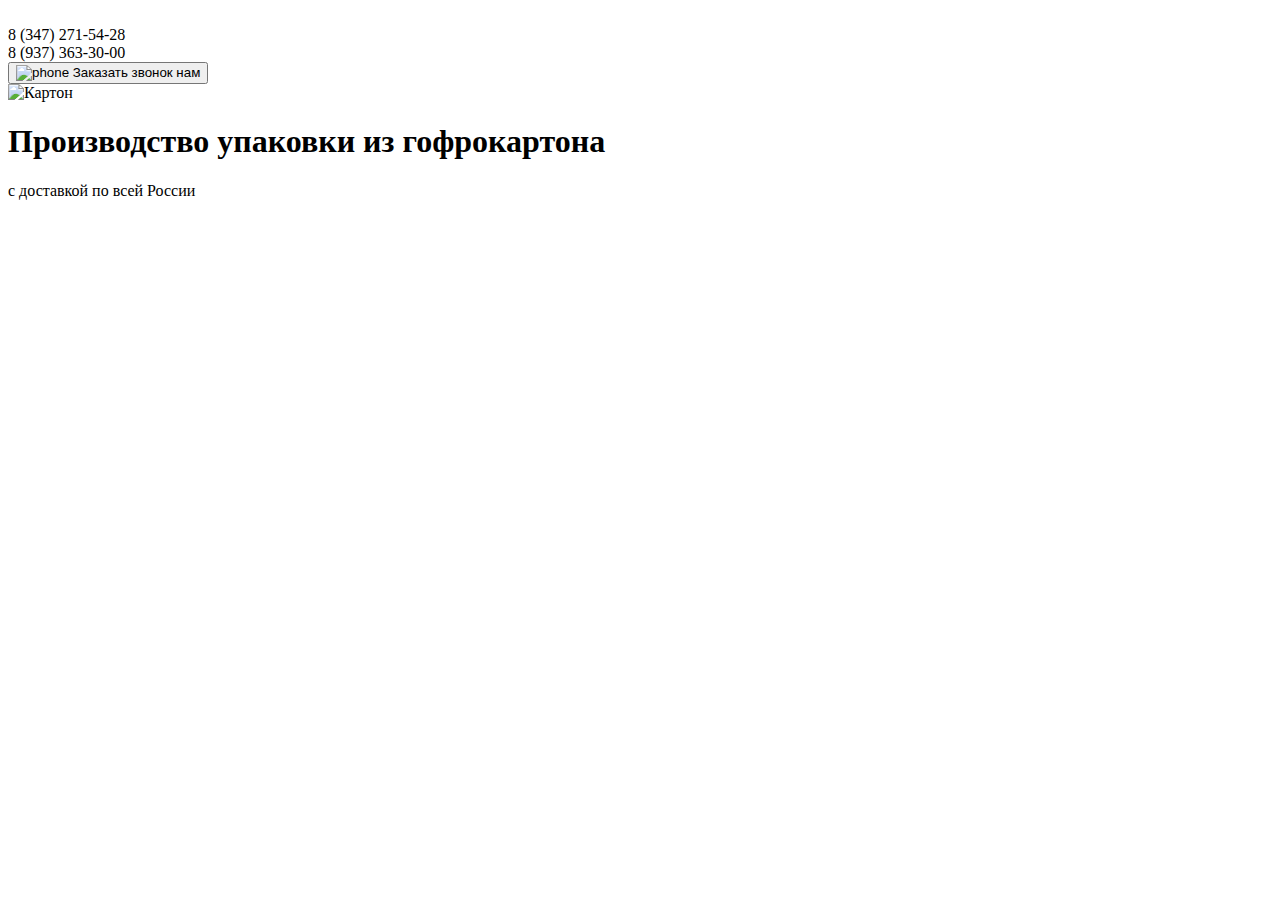
==== index.html @ b0e88807 "17.12.2021 main" ====
<!DOCTYPE html>
<html lang="ru">

<head>
    <!-- bootstrap grid CSS -->
    <link rel="stylesheet" href="/my-project/src/css/bootstrap-grid.min.css">
    <!-- Fonts Roboto 300 400 700 900 -->
    <link href="https://fonts.googleapis.com/css2?family=Roboto:wght@300;400;700;900&display=swap" rel="stylesheet">
    <!-- main css -->
    <link rel="stylesheet" href="/my-project/src/css/styles/style.css">
    <meta charset="UTF-8">
    <meta http-equiv="X-UA-Compatible" content="IE=edge">
    <meta name="viewport" content="width=device-width, initial-scale=1.0">
    <title>HW10</title>
</head>

<body>
    <header class="header">
        <div class="container">
            <div class="row align-items-center">
                <div class="col-4">
                    <div class="header-logo"><img src="/my-project/src/img/header/header-logo.png" alt=""></div>
                    <!-- /.header__logo -->
                </div>
                <!-- /.col-4 -->
                <div class="col-8">
                    <div class="header-contacts">
                        <div class="header-contacts__phone">8 (347) 271-54-28</div>
                        <div class="header-contacts__phone">8 (937) 363-30-00</div>
                        <button class="header-contacts__button button">
                            <img src="/my-project/src/img/header/icon-phone.png" alt="phone">
                            Заказать звонок нам
                        </button>
                    </div>
                    <!-- /.contacts -->
                    </divcol-8>
                </div>
                <!-- /.row -->
            </div>
            <!-- /.container -->
    </header>
    <!-- /.header -->

    <section class="main">
        <div class="container">
            <div class="row align-items-center">
                <div class="col-5">
                    <div class="main-img">
                        <img src="/my-project/src/img/main/boxes_rostest.png" alt="Картон">
                    </div>
                    <!-- /.main-img -->
                </div>
                <!-- /.col-5 -->
                <div class="col-7">
                    <div class="main-text">
                        <h1 class="main-text__title">Производство упаковки из гофрокартона</h1>
                        <!-- /.maintext__title -->
                        <div class="main-text__subtitle">с доставкой по всей России</div>
                        <!-- /.main-text__subtitle -->
                        <div class="main-text__fom">
                            <!-- тут будет форма -->

                        </div>
                        <!-- /.main-text__fom -->
                    </div>
                    <!-- /.main-text -->
                </div>
                <!-- /.col-7 -->
            </div>
            <!-- /.row -->
        </div>
        <!-- /.container -->
    </section>
    <!-- /.main -->

</body>

</html>
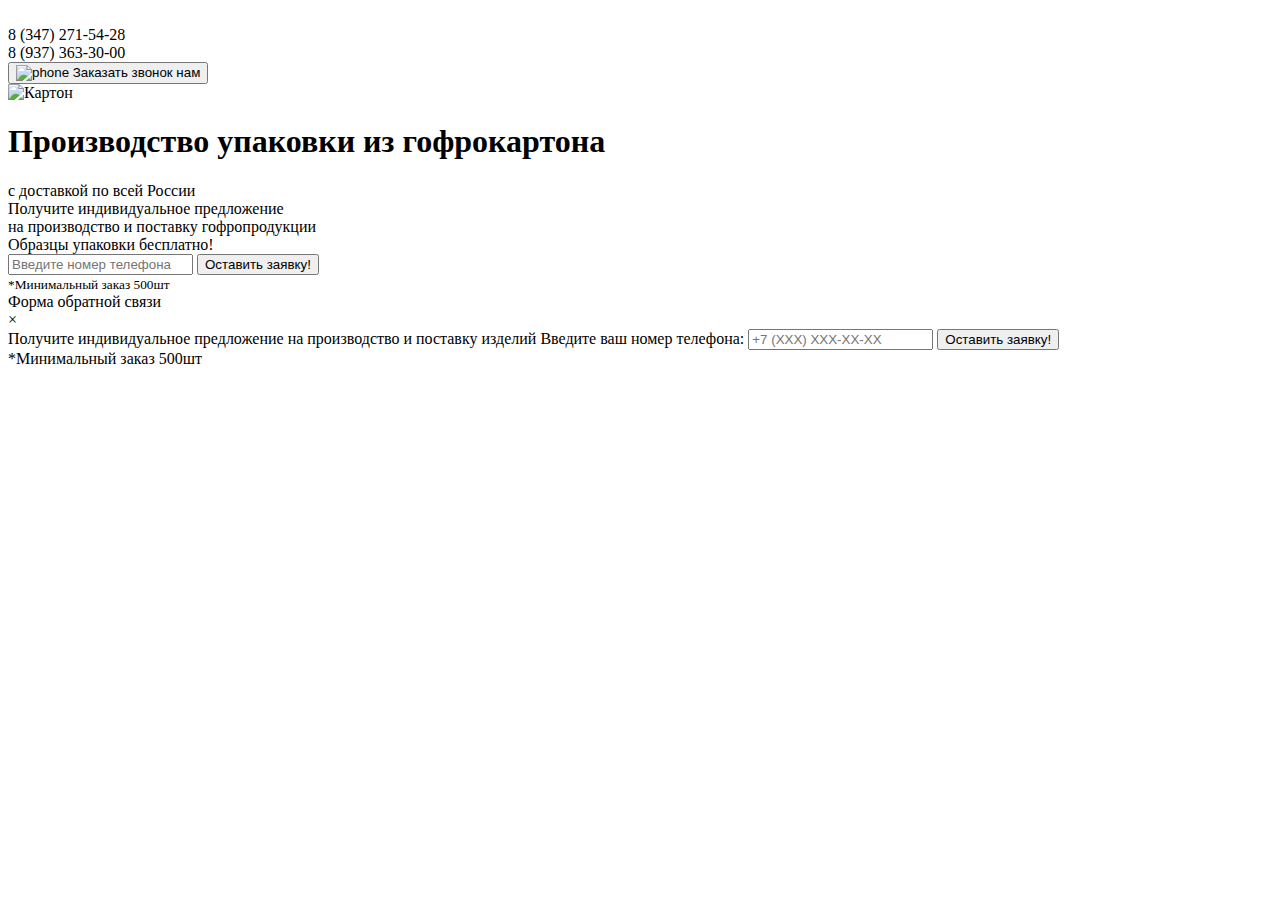
==== commit 2141e87f: "overlay popup" ====
--- a/index.html
+++ b/index.html
@@ -2,77 +2,137 @@
 <html lang="ru">
 
 <head>
-    <!-- bootstrap grid CSS -->
-    <link rel="stylesheet" href="/my-project/src/css/bootstrap-grid.min.css">
-    <!-- Fonts Roboto 300 400 700 900 -->
-    <link href="https://fonts.googleapis.com/css2?family=Roboto:wght@300;400;700;900&display=swap" rel="stylesheet">
-    <!-- main css -->
-    <link rel="stylesheet" href="/my-project/src/css/styles/style.css">
-    <meta charset="UTF-8">
-    <meta http-equiv="X-UA-Compatible" content="IE=edge">
-    <meta name="viewport" content="width=device-width, initial-scale=1.0">
-    <title>HW10</title>
+   <!-- bootstrap grid CSS -->
+   <link rel="stylesheet" href="/my-project/src/css/bootstrap-grid.min.css">
+   <!-- Fonts Roboto 300 400 700 900 -->
+   <link href="https://fonts.googleapis.com/css2?family=Roboto:wght@300;400;700;900&display=swap" rel="stylesheet">
+   <!-- style css -->
+   <link rel="stylesheet" href="/my-project/src/css/styles/style.css">
+   <meta charset="UTF-8">
+   <meta http-equiv="X-UA-Compatible" content="IE=edge">
+   <meta name="viewport" content="width=device-width, initial-scale=1.0">
+   <title>HW10</title>
+   <link rel="icon" href="/my-project/src/icons/box.png">
 </head>
 
 <body>
-    <header class="header">
-        <div class="container">
-            <div class="row align-items-center">
-                <div class="col-4">
-                    <div class="header-logo"><img src="/my-project/src/img/header/header-logo.png" alt=""></div>
-                    <!-- /.header__logo -->
-                </div>
-                <!-- /.col-4 -->
-                <div class="col-8">
-                    <div class="header-contacts">
-                        <div class="header-contacts__phone">8 (347) 271-54-28</div>
-                        <div class="header-contacts__phone">8 (937) 363-30-00</div>
-                        <button class="header-contacts__button button">
-                            <img src="/my-project/src/img/header/icon-phone.png" alt="phone">
-                            Заказать звонок нам
-                        </button>
-                    </div>
-                    <!-- /.contacts -->
-                    </divcol-8>
-                </div>
-                <!-- /.row -->
+   <header class="header">
+      <div class="container">
+         <div class="row align-items-center">
+            <div class="col-4">
+               <div class="header-logo"><img src="/my-project/src/img/header/header-logo.png" alt=""></div>
+               <!-- /.header__logo -->
             </div>
-            <!-- /.container -->
-    </header>
-    <!-- /.header -->
-
-    <section class="main">
-        <div class="container">
-            <div class="row align-items-center">
-                <div class="col-5">
-                    <div class="main-img">
-                        <img src="/my-project/src/img/main/boxes_rostest.png" alt="Картон">
-                    </div>
-                    <!-- /.main-img -->
-                </div>
-                <!-- /.col-5 -->
-                <div class="col-7">
-                    <div class="main-text">
-                        <h1 class="main-text__title">Производство упаковки из гофрокартона</h1>
-                        <!-- /.maintext__title -->
-                        <div class="main-text__subtitle">с доставкой по всей России</div>
-                        <!-- /.main-text__subtitle -->
-                        <div class="main-text__fom">
-                            <!-- тут будет форма -->
-
-                        </div>
-                        <!-- /.main-text__fom -->
-                    </div>
-                    <!-- /.main-text -->
-                </div>
-                <!-- /.col-7 -->
+            <!-- /.col-4 -->
+            <div class="col-8">
+               <div class="header-contacts">
+                  <div class="header-contacts__phone">8 (347) 271-54-28</div>
+                  <div class="header-contacts__phone">8 (937) 363-30-00</div>
+                  <button class="header-contacts__button button">
+                     <img src="/my-project/src/img/header/icon-phone.png" alt="phone">
+                     Заказать звонок нам
+                  </button>
+               </div>
+               <!-- /.contacts -->
+               </divcol-8>
             </div>
             <!-- /.row -->
-        </div>
-        <!-- /.container -->
-    </section>
-    <!-- /.main -->
+         </div>
+         <!-- /.container -->
+   </header>
+   <!-- /.header -->
 
+   <section class="main">
+      <div class="container">
+         <div class="row align-items-center">
+            <div class="col-5">
+               <div class="main-img">
+                  <img src="/my-project/src/img/main/boxes_rostest.png" alt="Картон">
+               </div>
+               <!-- /.main-img -->
+            </div>
+            <!-- /.col-5 -->
+            <div class="col-7">
+               <div class="main-text">
+                  <h1 class="main-text__title">Производство упаковки из гофрокартона</h1>
+                  <!-- /.maintext__title -->
+                  <div class="main-text__subtitle">с доставкой по всей России</div>
+                  <!-- /.main-text__subtitle -->
+                  <div class="main-text__form">
+                     <div class="form-title">
+                        Получите индивидуальное предложение<br>
+                        на производство и поставку гофропродукции<br>
+                        <span class="form-title__important">
+                           Образцы упаковки бесплатно!
+                        </span>
+                     </div>
+                     <!-- /.form-title -->
+                     <form action="#" class="form">
+                        <input class="form__input" type="tel" placeholder="Введите номер телефона">
+                        <!-- форма ввода телефона -->
+                        <button class="button" type="submit">Оставить заявку!</button>
+                     </form>
+                     <small class="form_small">*Минимальный заказ 500шт</small>
+                  </div>
+                  <!-- /.main-text__fom -->
+               </div>
+               <!-- /.main-text -->
+            </div>
+            <!-- /.col-7 -->
+         </div>
+         <!-- /.row -->
+      </div>
+      <!-- /.container -->
+   </section>
+   <!-- /.main -->
+
+   <div class="overlay">
+      <div class="popup">
+         <div class="popup-title">Форма обратной связи</div>
+         <!-- /.popup-title -->
+         <div class="popup-close">&times;</div>
+         <!-- /.popup-close -->
+         <div class="popup-form">
+            <form action="#" class="main-form">
+               <div class="popup-form-header">
+                  Получите индивидуальное предложение
+                  <span>
+                     на производство и поставку изделий
+                  </span>
+                  <label for="phone" class="popup-form__label">Введите ваш номер телефона:</label>
+                  <!-- создаёт связь между input и текстом в label через name/id -->
+                  <input type="tel" name="phone" class="popup-form__input" placeholder="+7 (ХХХ) ХХХ-ХХ-ХХ" required>
+                  <button class="button popup-form__btn">
+                     Оставить заявку!
+                  </button>
+                  <div class="popup-form__note">
+                     *Минимальный заказ 500шт
+                  </div>
+               </div>
+            </form>
+
+         </div>
+         <!-- /.popup-form -->
+      </div>
+      <!-- /.popup -->
+   </div>
+   <!-- /.overlay -->
+   <script src="https://code.jquery-3.2.1.slim.min.js"></script>
+   <script src="https://ajax.googleapis.com/ajax/libs/jquery/2.2.0/jquery.min.js"></script>
+   <script>
+
+      $(document).ready(function () {
+         $(".header-contacts__button").on("click", function () {
+            $(".overlay").show()
+         });
+
+         $(".popup-close").on("click", function () {
+            $(".overlay").hide()
+         });
+
+      });
+
+   </script>
 </body>
 
 </html>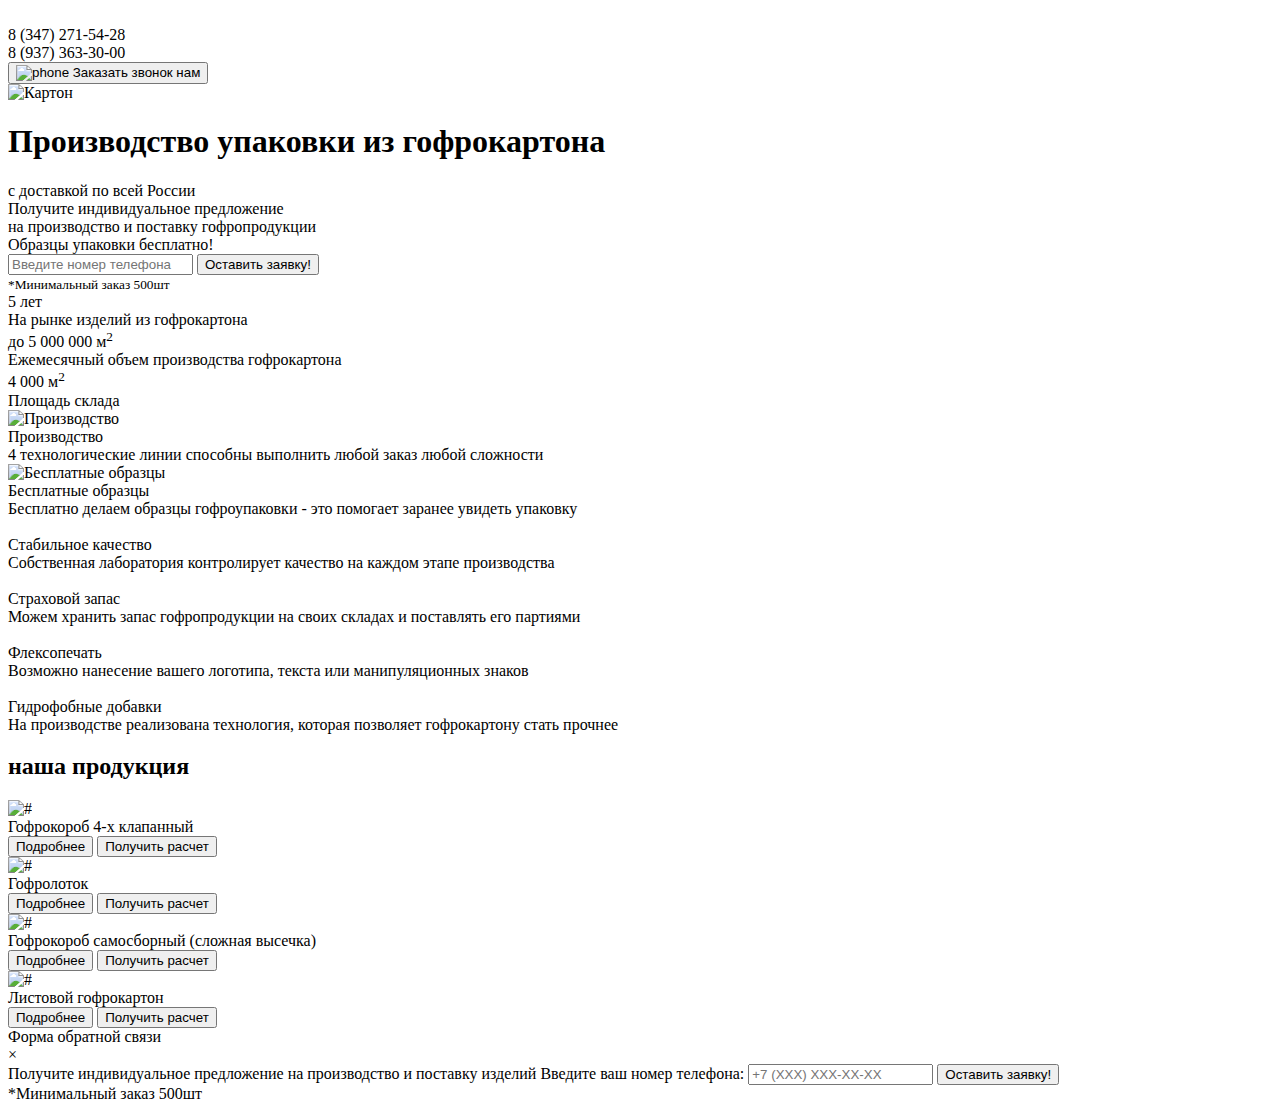
==== commit 0657a630: "features" ====
--- a/index.html
+++ b/index.html
@@ -16,6 +16,7 @@
 </head>
 
 <body>
+   <!-- Шапка -->
    <header class="header">
       <div class="container">
          <div class="row align-items-center">
@@ -42,11 +43,12 @@
    </header>
    <!-- /.header -->
 
+   <!-- Основная секция -->
    <section class="main">
       <div class="container">
          <div class="row align-items-center">
             <div class="col-5">
-               <div class="main-img">
+               <div class="main-img animate">
                   <img src="/my-project/src/img/main/boxes_rostest.png" alt="Картон">
                </div>
                <!-- /.main-img -->
@@ -86,6 +88,217 @@
    </section>
    <!-- /.main -->
 
+   <section class="features">
+      <div class="container">
+         <div class="numbers">
+            <div class="numbers-block">
+               <div class="numbers-block__title">5 лет
+               </div>
+               <!-- /.numbers-block__title -->
+               <div class="numbers-block__text">На рынке изделий из гофрокартона</div>
+               <!-- /.numbers-block__text -->
+            </div>
+            <!-- /.numbers-block -->
+
+            <div class="numbers-block">
+               <div class="numbers-block__title">до 5 000 000 м<sup>2</sup>
+               </div>
+               <!-- /.numbers-block__title -->
+               <div class="numbers-block__text">Ежемесячный объем производства гофрокартона</div>
+               <!-- /.numbers-block__text -->
+            </div>
+            <!-- /.numbers-block -->
+
+            <div class="numbers-block">
+               <div class="numbers-block__title">4 000 м<sup>2</sup>
+               </div>
+               <!-- /.numbers-block__title -->
+               <div class="numbers-block__text">Площадь склада</div>
+               <!-- /.numbers-block__text -->
+            </div>
+            <!-- /.numbers-block -->
+         </div>
+         <!-- /.numbers -->
+
+         <div class="features-blocks">
+            <div class="features-block">
+               <div class="features-block__img">
+                  <img src="/my-project/src/img/features/production.png" alt="Производство">
+               </div>
+               <!-- /.features-block__img -->
+               <div class="features-block__text">
+                  <div class="features-block__title">Производство</div>
+                  <!-- /.features-block__title -->
+                  <div class="features-block__descr">4 технологические линии способны выполнить любой заказ любой
+                     сложности</div>
+                  <!-- /.features-block__descr -->
+               </div>
+               <!-- /.features-block__text -->
+            </div>
+            <!-- /.features-block -->
+
+            <div class="features-block">
+               <div class="features-block__img"><img src="/my-project/src/img/features/samples.png"
+                     alt="Бесплатные образцы"></div>
+               <!-- /.features-block__img -->
+               <div class="features-block__text">
+                  <div class="features-block__title">Бесплатные образцы</div>
+                  <!-- /.features-block__title -->
+                  <div class="features-block__descr">Бесплатно делаем образцы гофроупаковки - это помогает заранее
+                     увидеть упаковку</div>
+                  <!-- /.features-block__descr -->
+               </div>
+               <!-- /.features-block__text -->
+            </div>
+            <!-- /.features-block -->
+
+            <div class="features-block">
+               <div class="features-block__img"><img src="/my-project/src/img/features/quality.png" alt=""></div>
+               <!-- /.features-block__img -->
+               <div class="features-block__text">
+                  <div class="features-block__title">Стабильное качество</div>
+                  <!-- /.features-block__title -->
+                  <div class="features-block__descr">Собственная лаборатория контролирует качество на каждом этапе
+                     производства</div>
+                  <!-- /.features-block__descr -->
+               </div>
+               <!-- /.features-block__text -->
+            </div>
+            <!-- /.features-block -->
+
+            <div class="features-block">
+               <div class="features-block__img"><img src="/my-project/src/img/features/stock.png" alt=""></div>
+               <!-- /.features-block__img -->
+               <div class="features-block__text">
+                  <div class="features-block__title">Страховой запас</div>
+                  <!-- /.features-block__title -->
+                  <div class="features-block__descr">Можем хранить запас гофропродукции на своих складах и поставлять
+                     его партиями</div>
+                  <!-- /.features-block__descr -->
+               </div>
+               <!-- /.features-block__text -->
+            </div>
+            <!-- /.features-block -->
+
+            <div class="features-block">
+               <div class="features-block__img"><img src="/my-project/src/img/features/flexographic.png" alt=""></div>
+               <!-- /.features-block__img -->
+               <div class="features-block__text">
+                  <div class="features-block__title">Флексопечать</div>
+                  <!-- /.features-block__title -->
+                  <div class="features-block__descr">Возможно нанесение вашего логотипа, текста или манипуляционных
+                     знаков</div>
+                  <!-- /.features-block__descr -->
+               </div>
+               <!-- /.features-block__text -->
+            </div>
+            <!-- /.features-block -->
+
+            <div class="features-block">
+               <div class="features-block__img"><img src="/my-project/src/img/features/additives.png" alt=""></div>
+               <!-- /.features-block__img -->
+               <div class="features-block__text">
+                  <div class="features-block__title">Гидрофобные добавки</div>
+                  <!-- /.features-block__title -->
+                  <div class="features-block__descr">На производстве реализована технология, которая позволяет
+                     гофрокартону стать прочнее</div>
+                  <!-- /.features-block__descr -->
+               </div>
+               <!-- /.features-block__text -->
+            </div>
+            <!-- /.features-block -->
+         </div>
+         <!-- /.features-blocks -->
+      </div>
+      <!-- /.container -->
+   </section>
+   <!-- /.features -->
+
+   <!-- Наша продукция -->
+   <section class="products">
+      <div class="container">
+         <h2 class="section-title">наша продукция</h2>
+         <!-- /.seccion-title -->
+         <div class="row">
+
+            <div class="col-6">
+               <div class="products-block">
+                  <img src="/my-project/src/img/production/box_1.png" alt="#">
+                  <div class="products-block__title">Гофрокороб 4-х клапанный</div>
+                  <!-- /.products-block__title -->
+                  <div class="products-block__buttons">
+                     <button class="btn btn-outline-secondary">Подробнее</button>
+                     <!-- /.btn btn-outline-secondary -->
+                     <button class="button">Получить расчет</button>
+                  </div>
+                  <!-- /.products-block__buttons -->
+                  <!-- /.button -->
+               </div>
+               <!-- /.products-block -->
+            </div>
+            <!-- /.col-6 -->
+
+            <div class="col-6">
+               <div class="products-block">
+                  <img src="/my-project/src/img/production/box_2.png" alt="#">
+                  <div class="products-block__title">Гофролоток</div>
+                  <!-- /.products-block__title -->
+                  <div class="products-block__buttons">
+                     <button class="btn btn-outline-secondary">Подробнее</button>
+                     <!-- /.btn btn-outline-secondary -->
+                     <button class="button">Получить расчет</button>
+                  </div>
+                  <!-- /.products-block__buttons -->
+                  <!-- /.button -->
+               </div>
+               <!-- /.products-block -->
+            </div>
+            <!-- /.col-6 -->
+         </div>
+         <!-- /.row -->
+         <div class="row">
+
+            <div class="col-6">
+               <div class="products-block">
+                  <img src="/my-project/src/img/production/box_3.png" alt="#">
+                  <div class="products-block__title">Гофрокороб самосборный (сложная высечка)</div>
+                  <!-- /.products-block__title -->
+                  <div class="products-block__buttons">
+                     <button class="btn btn-outline-secondary">Подробнее</button>
+                     <!-- /.btn btn-outline-secondary -->
+                     <button class="button">Получить расчет</button>
+                  </div>
+                  <!-- /.products-block__buttons -->
+                  <!-- /.button -->
+               </div>
+               <!-- /.products-block -->
+            </div>
+            <!-- /.col-6 -->
+
+            <div class="col-6">
+               <div class="products-block">
+                  <img src="/my-project/src/img/production/box_4.png" alt="#">
+                  <div class="products-block__title">Листовой гофрокартон</div>
+                  <!-- /.products-block__title -->
+                  <div class="products-block__buttons">
+                     <button class="btn btn-outline-secondary">Подробнее</button>
+                     <!-- /.btn btn-outline-secondary -->
+                     <button class="button">Получить расчет</button>
+                  </div>
+                  <!-- /.products-block__buttons -->
+                  <!-- /.button -->
+               </div>
+               <!-- /.products-block -->
+            </div>
+            <!-- /.col-6 -->
+         </div>
+         <!-- /.row -->
+      </div>
+      <!-- /.container -->
+   </section>
+   <!-- /.products -->
+
+   <!-- Всплывающая форма обратной связи -->
    <div class="overlay">
       <div class="popup">
          <div class="popup-title">Форма обратной связи</div>
@@ -117,6 +330,7 @@
       <!-- /.popup -->
    </div>
    <!-- /.overlay -->
+
    <script src="https://code.jquery-3.2.1.slim.min.js"></script>
    <script src="https://ajax.googleapis.com/ajax/libs/jquery/2.2.0/jquery.min.js"></script>
    <script>
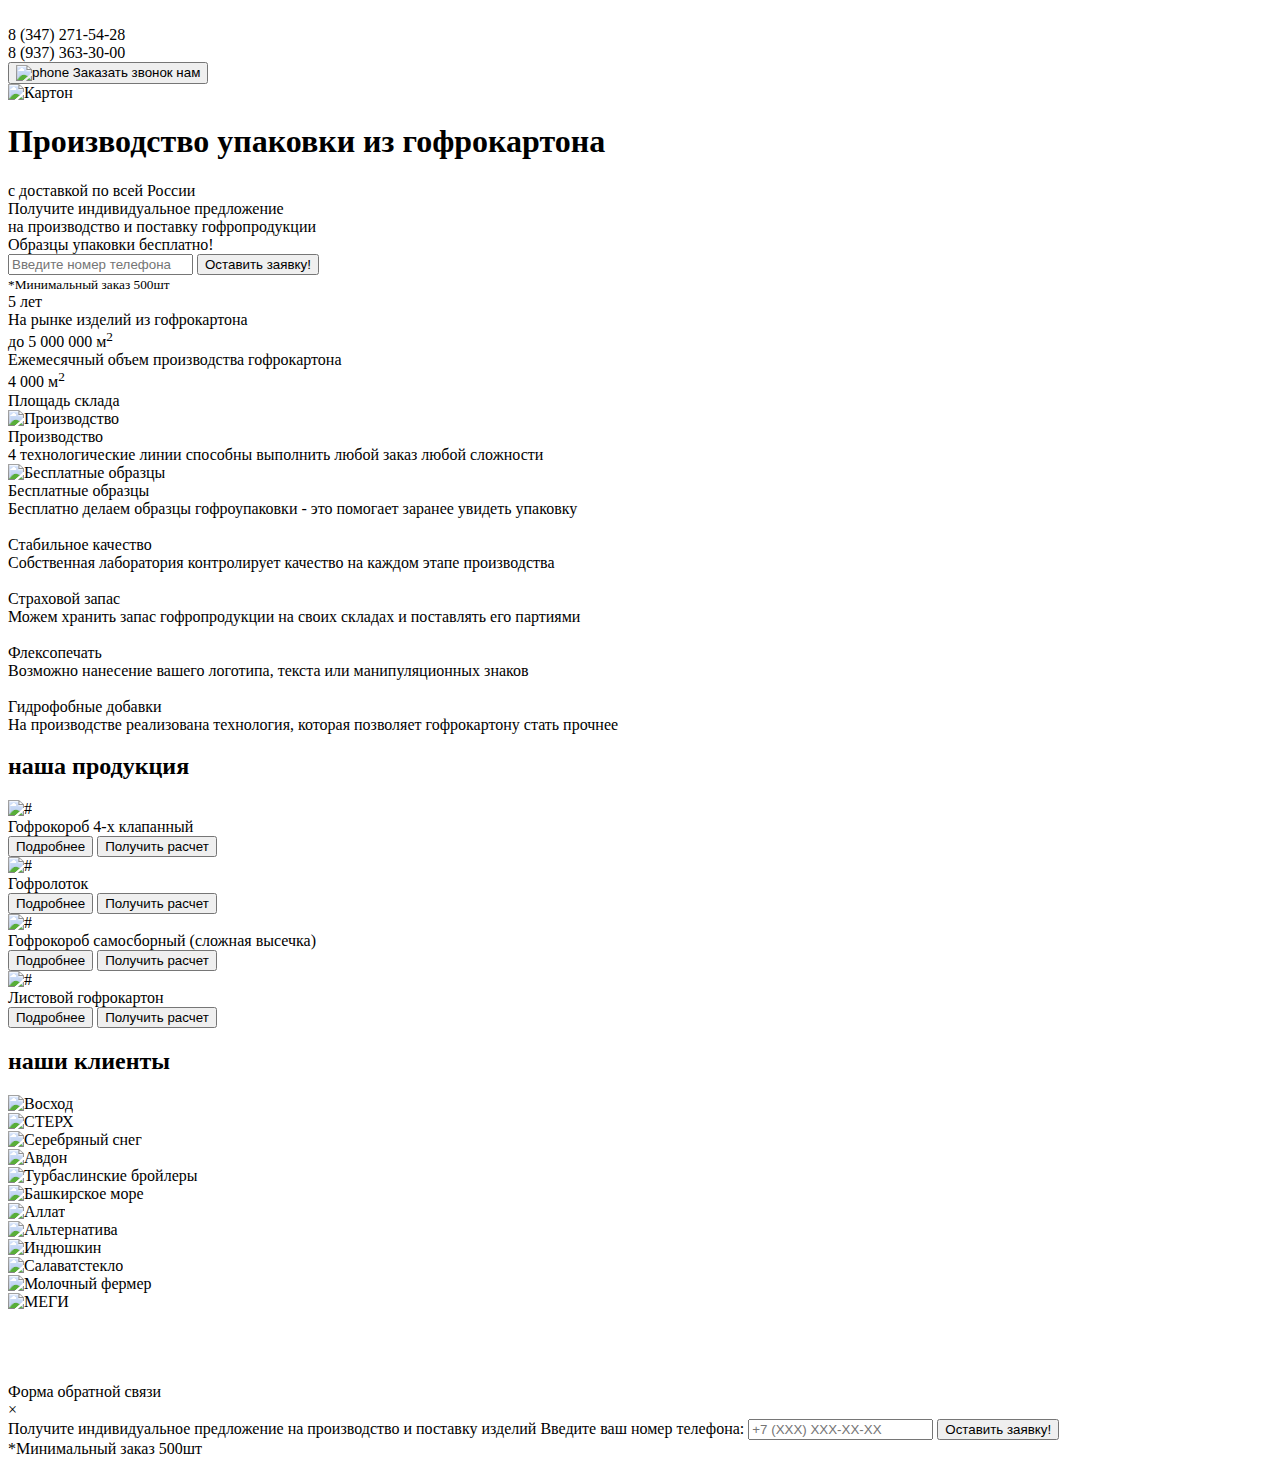
==== commit a69b7cb7: "clients" ====
--- a/index.html
+++ b/index.html
@@ -223,12 +223,12 @@
 
             <div class="col-6">
                <div class="products-block">
-                  <img src="/my-project/src/img/production/box_1.png" alt="#">
+                  <img class="products-block__img" src="/my-project/src/img/production/box_1.png" alt="#">
                   <div class="products-block__title">Гофрокороб 4-х клапанный</div>
                   <!-- /.products-block__title -->
                   <div class="products-block__buttons">
-                     <button class="btn btn-outline-secondary">Подробнее</button>
-                     <!-- /.btn btn-outline-secondary -->
+                     <button class="button button-o products-block__button">Подробнее</button>
+                     <!-- /.button button-o -->
                      <button class="button">Получить расчет</button>
                   </div>
                   <!-- /.products-block__buttons -->
@@ -240,12 +240,12 @@
 
             <div class="col-6">
                <div class="products-block">
-                  <img src="/my-project/src/img/production/box_2.png" alt="#">
+                  <img class="products-block__img" src="/my-project/src/img/production/box_2.png" alt="#">
                   <div class="products-block__title">Гофролоток</div>
                   <!-- /.products-block__title -->
                   <div class="products-block__buttons">
-                     <button class="btn btn-outline-secondary">Подробнее</button>
-                     <!-- /.btn btn-outline-secondary -->
+                     <button class="button button-o products-block__button">Подробнее</button>
+                     <!-- /.button button-o -->
                      <button class="button">Получить расчет</button>
                   </div>
                   <!-- /.products-block__buttons -->
@@ -260,12 +260,12 @@
 
             <div class="col-6">
                <div class="products-block">
-                  <img src="/my-project/src/img/production/box_3.png" alt="#">
+                  <img class="products-block__img" src="/my-project/src/img/production/box_3.png" alt="#">
                   <div class="products-block__title">Гофрокороб самосборный (сложная высечка)</div>
                   <!-- /.products-block__title -->
                   <div class="products-block__buttons">
-                     <button class="btn btn-outline-secondary">Подробнее</button>
-                     <!-- /.btn btn-outline-secondary -->
+                     <button class="button button-o products-block__button">Подробнее</button>
+                     <!-- /.button button-o -->
                      <button class="button">Получить расчет</button>
                   </div>
                   <!-- /.products-block__buttons -->
@@ -277,12 +277,12 @@
 
             <div class="col-6">
                <div class="products-block">
-                  <img src="/my-project/src/img/production/box_4.png" alt="#">
+                  <img class="products-block__img" src="/my-project/src/img/production/box_1.png" alt="#">
                   <div class="products-block__title">Листовой гофрокартон</div>
                   <!-- /.products-block__title -->
                   <div class="products-block__buttons">
-                     <button class="btn btn-outline-secondary">Подробнее</button>
-                     <!-- /.btn btn-outline-secondary -->
+                     <button class="button button-o products-block__button">Подробнее</button>
+                     <!-- /.button button-o -->
                      <button class="button">Получить расчет</button>
                   </div>
                   <!-- /.products-block__buttons -->
@@ -298,6 +298,100 @@
    </section>
    <!-- /.products -->
 
+   <!-- Наши клиенты -->
+   <secection class="clients">
+      <div class="container">
+         <h2 class="section-title">наши клиенты</h2>
+         <!-- /.seccion-title -->
+         <div class="row clients-blocks">
+            <div class="col-3">
+               <div class="clients-block__img"><img class="filtered" src="/my-project/src/img/clients/Layer_35.png"
+                     alt="Восход"></div>
+               <!-- /.clients-block__img -->
+            </div>
+            <div class="col-3">
+               <div class="clients-block__img"><img class="filtered" src="/my-project/src/img/clients/Layer_36.png"
+                     alt="СТЕРХ"></div>
+               <!-- /.clients-block__img -->
+            </div>
+            <div class="col-3">
+
+               <div class="clients-block__img"><img class="filtered" src="/my-project/src/img/clients/Layer_37.png"
+                     alt="Серебряный снег"></div>
+               <!-- /.clients-block__img -->
+            </div>
+            <div class="col-3">
+
+               <div class="clients-block__img"><img class="filtered" src="/my-project/src/img/clients/Layer_38.png"
+                     alt="Авдон"></div>
+               <!-- /.clients-block__img -->
+            </div>
+            <!-- /.col-3 -->
+         </div>
+         <!-- /.row -->
+         <div class="row clients-blocks">
+            <div class="col-3">
+               <div class="clients-block__img"><img src="/my-project/src/img/clients/Layer_39.png"
+                     alt="Турбаслинские бройлеры"></div>
+               <!-- /.clients-block__img -->
+            </div>
+            <div class="col-3">
+               <div class="center align-content-center">
+                  <div class="clients-block__img">
+                     <img src="/my-project/src/img/clients/Layer_40.png" alt="Башкирское море">
+                  </div>
+                  <!-- /.clients-block__img -->
+               </div>
+            </div>
+            <div class="col-3">
+               <div class="clients-block__img"><img src="/my-project/src/img/clients/Layer_52.png" alt="Аллат"></div>
+               <!-- /.clients-block__img -->
+            </div>
+            <div class="col-3">
+               <div class="clients-block__img"><img src="/my-project/src/img/clients/Layer_42.png" alt="Альтернатива">
+               </div>
+               <!-- /.clients-block__img -->
+            </div>
+            <!-- /.col-3 -->
+         </div>
+         <!-- /.row -->
+         <div class="row clients-blocks">
+            <div class="col-3">
+               <div class="clients-block__img"><img src="/my-project/src/img/clients/Layer_44.png" alt="Индюшкин"></div>
+               <!-- /.clients-block__img -->
+            </div>
+            <div class="col-3">
+
+               <div class="clients-block__img"><img src="/my-project/src/img/clients/Layer_45.png" alt="Салаватстекло">
+               </div>
+               <!-- /.clients-block__img -->
+            </div>
+            <div class="col-3">
+
+               <div class="clients-block__img"><img src="/my-project/src/img/clients/Layer_44.png"
+                     alt="Молочный фермер"></div>
+               <!-- /.clients-block__img -->
+            </div>
+            <div class="col-3">
+
+               <div class="clients-block__img"><img src="/my-project/src/img/clients/Layer_43.png" alt="МЕГИ"></div>
+               <!-- /.clients-block__img -->
+            </div>
+            <!-- /.col-3 -->
+         </div>
+         <!-- /.row -->
+      </div>
+      <!-- /.container -->
+   </secection>
+   <!-- /.clients -->
+<section>
+   <div class="container klients">
+      <div class="klient"><img src="/my-project/src/img/clients/Layer_40.png" alt=""></div>
+      <div class="klient"><img src="/my-project/src/img/clients/Layer_66.png" alt=""></div>
+      <div class="klient"><img src="/my-project/src/img/clients/Layer_45.png" alt=""></div>
+      <div class="klient"><img src="/my-project/src/img/clients/Layer_35.png" alt=""></div>
+   </div>
+</section>
    <!-- Всплывающая форма обратной связи -->
    <div class="overlay">
       <div class="popup">
@@ -315,7 +409,7 @@
                   <label for="phone" class="popup-form__label">Введите ваш номер телефона:</label>
                   <!-- создаёт связь между input и текстом в label через name/id -->
                   <input type="tel" name="phone" class="popup-form__input" placeholder="+7 (ХХХ) ХХХ-ХХ-ХХ" required>
-                  <button class="button popup-form__btn">
+                  <button class="button popup-form__button">
                      Оставить заявку!
                   </button>
                   <div class="popup-form__note">
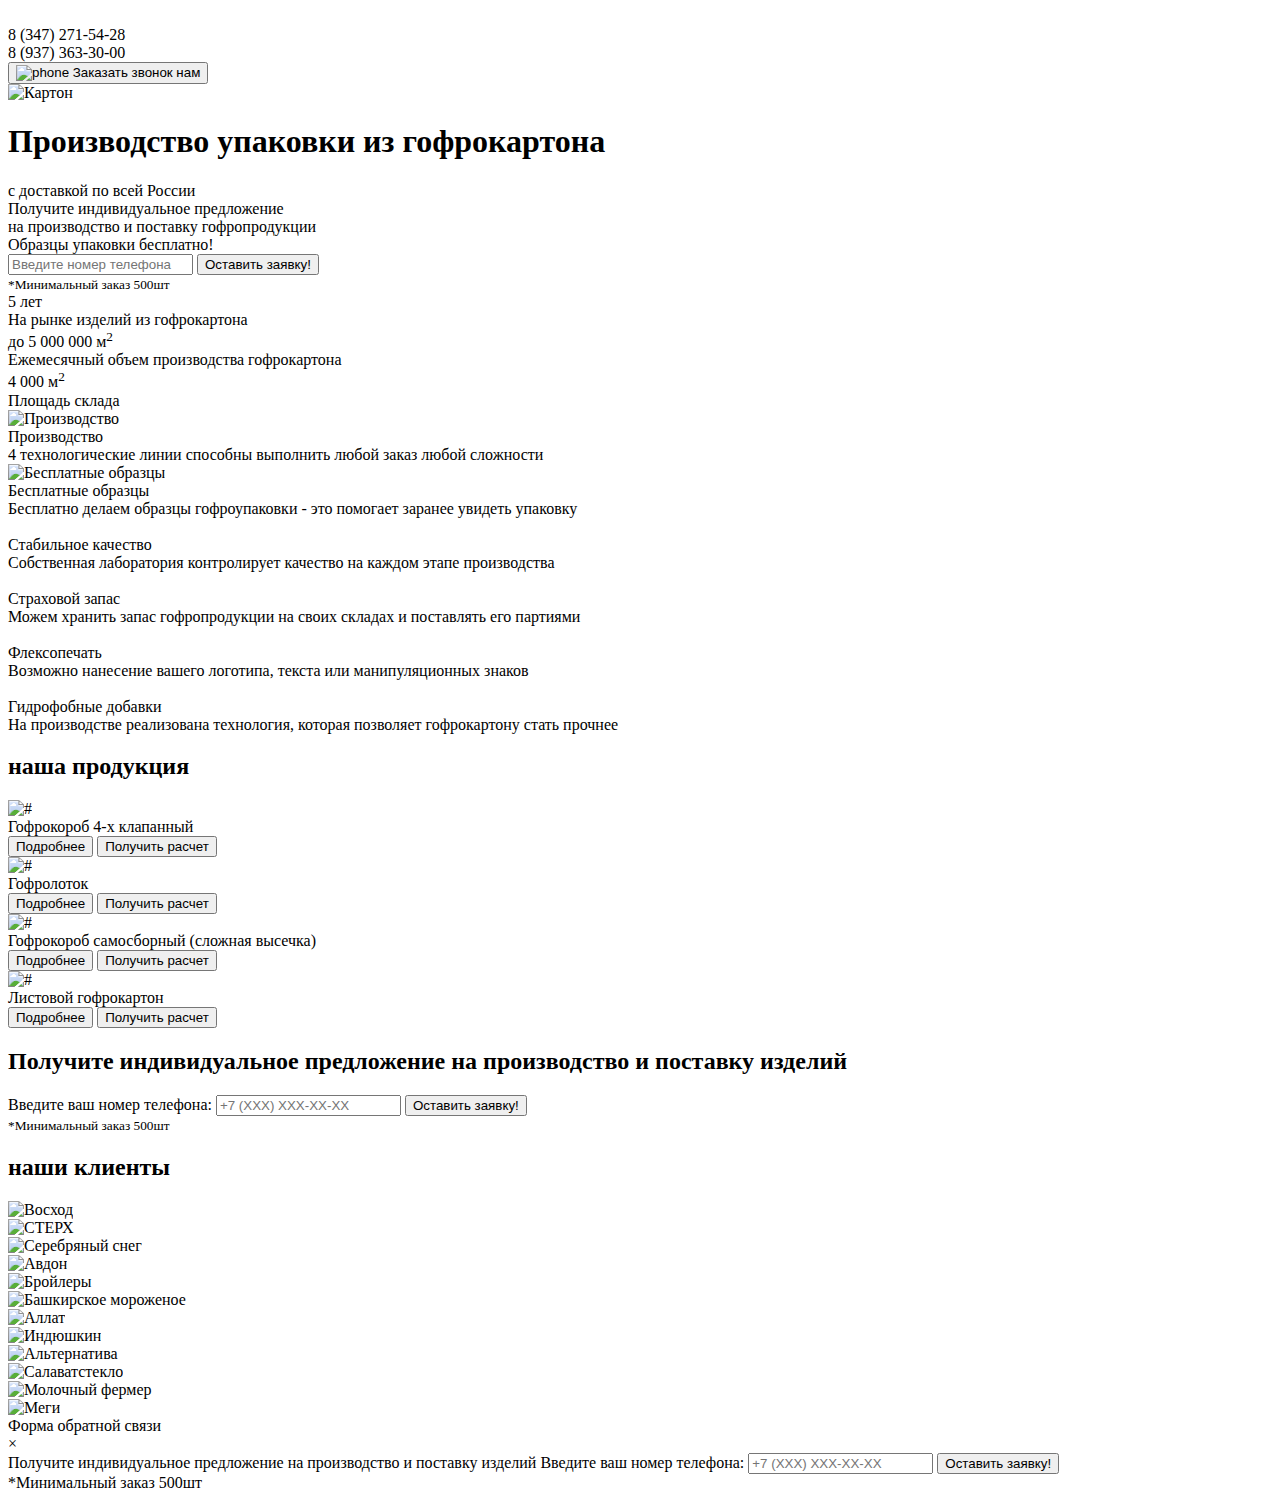
==== commit 3e564a86: "offer-form" ====
--- a/index.html
+++ b/index.html
@@ -4,10 +4,13 @@
 <head>
    <!-- bootstrap grid CSS -->
    <link rel="stylesheet" href="/my-project/src/css/bootstrap-grid.min.css">
+
    <!-- Fonts Roboto 300 400 700 900 -->
    <link href="https://fonts.googleapis.com/css2?family=Roboto:wght@300;400;700;900&display=swap" rel="stylesheet">
+
    <!-- style css -->
    <link rel="stylesheet" href="/my-project/src/css/styles/style.css">
+
    <meta charset="UTF-8">
    <meta http-equiv="X-UA-Compatible" content="IE=edge">
    <meta name="viewport" content="width=device-width, initial-scale=1.0">
@@ -16,6 +19,7 @@
 </head>
 
 <body>
+
    <!-- Шапка -->
    <header class="header">
       <div class="container">
@@ -44,7 +48,7 @@
    <!-- /.header -->
 
    <!-- Основная секция -->
-   <section class="main">
+   <section class="main dark-bg">
       <div class="container">
          <div class="row align-items-center">
             <div class="col-5">
@@ -88,10 +92,11 @@
    </section>
    <!-- /.main -->
 
+   <!-- Понты -->
    <section class="features">
       <div class="container">
          <div class="numbers">
-            <div class="numbers-block">
+            <div class="numbers-block animated_spinY wow">
                <div class="numbers-block__title">5 лет
                </div>
                <!-- /.numbers-block__title -->
@@ -100,7 +105,7 @@
             </div>
             <!-- /.numbers-block -->
 
-            <div class="numbers-block">
+            <div class="numbers-block animated_spinY">
                <div class="numbers-block__title">до 5 000 000 м<sup>2</sup>
                </div>
                <!-- /.numbers-block__title -->
@@ -109,7 +114,7 @@
             </div>
             <!-- /.numbers-block -->
 
-            <div class="numbers-block">
+            <div class="numbers-block animated_spinY">
                <div class="numbers-block__title">4 000 м<sup>2</sup>
                </div>
                <!-- /.numbers-block__title -->
@@ -121,7 +126,7 @@
          <!-- /.numbers -->
 
          <div class="features-blocks">
-            <div class="features-block">
+            <div class="features-block animated_features">
                <div class="features-block__img">
                   <img src="/my-project/src/img/features/production.png" alt="Производство">
                </div>
@@ -137,7 +142,7 @@
             </div>
             <!-- /.features-block -->
 
-            <div class="features-block">
+            <div class="features-block animated_features">
                <div class="features-block__img"><img src="/my-project/src/img/features/samples.png"
                      alt="Бесплатные образцы"></div>
                <!-- /.features-block__img -->
@@ -152,7 +157,7 @@
             </div>
             <!-- /.features-block -->
 
-            <div class="features-block">
+            <div class="features-block animated_features">
                <div class="features-block__img"><img src="/my-project/src/img/features/quality.png" alt=""></div>
                <!-- /.features-block__img -->
                <div class="features-block__text">
@@ -166,7 +171,7 @@
             </div>
             <!-- /.features-block -->
 
-            <div class="features-block">
+            <div class="features-block animated_features">
                <div class="features-block__img"><img src="/my-project/src/img/features/stock.png" alt=""></div>
                <!-- /.features-block__img -->
                <div class="features-block__text">
@@ -180,7 +185,7 @@
             </div>
             <!-- /.features-block -->
 
-            <div class="features-block">
+            <div class="features-block animated_features">
                <div class="features-block__img"><img src="/my-project/src/img/features/flexographic.png" alt=""></div>
                <!-- /.features-block__img -->
                <div class="features-block__text">
@@ -194,7 +199,7 @@
             </div>
             <!-- /.features-block -->
 
-            <div class="features-block">
+            <div class="features-block animated_features">
                <div class="features-block__img"><img src="/my-project/src/img/features/additives.png" alt=""></div>
                <!-- /.features-block__img -->
                <div class="features-block__text">
@@ -298,100 +303,61 @@
    </section>
    <!-- /.products -->
 
+   <!-- offer -->
+   <section class="offer dark-bg">
+      <container>
+         <h2 class="offer-title">Получите индивидуальное предложение
+            <span class="offer-title_small">на производство и поставку изделий</span>
+         </h2>
+         <div class="offer-form">
+            <form action="#">
+               <label class="offer-form__label">Введите ваш номер телефона:</label>
+               <input class="form__input offer-form__input" type="tel" name="phone" class="#"
+                  placeholder="+7 (ХХХ) ХХХ-ХХ-ХХ" required>
+               <button class="button offer-form__button" type="submit">Оставить заявку!</button>
+            </form>
+            <small class="form_small">*Минимальный заказ 500шт</small>
+         </div>
+      </container>
+   </section>
+
    <!-- Наши клиенты -->
-   <secection class="clients">
+   <section class="clients">
       <div class="container">
          <h2 class="section-title">наши клиенты</h2>
-         <!-- /.seccion-title -->
-         <div class="row clients-blocks">
-            <div class="col-3">
-               <div class="clients-block__img"><img class="filtered" src="/my-project/src/img/clients/Layer_35.png"
-                     alt="Восход"></div>
-               <!-- /.clients-block__img -->
-            </div>
-            <div class="col-3">
-               <div class="clients-block__img"><img class="filtered" src="/my-project/src/img/clients/Layer_36.png"
-                     alt="СТЕРХ"></div>
-               <!-- /.clients-block__img -->
-            </div>
-            <div class="col-3">
-
-               <div class="clients-block__img"><img class="filtered" src="/my-project/src/img/clients/Layer_37.png"
-                     alt="Серебряный снег"></div>
-               <!-- /.clients-block__img -->
-            </div>
-            <div class="col-3">
-
-               <div class="clients-block__img"><img class="filtered" src="/my-project/src/img/clients/Layer_38.png"
-                     alt="Авдон"></div>
-               <!-- /.clients-block__img -->
-            </div>
-            <!-- /.col-3 -->
-         </div>
-         <!-- /.row -->
-         <div class="row clients-blocks">
-            <div class="col-3">
-               <div class="clients-block__img"><img src="/my-project/src/img/clients/Layer_39.png"
-                     alt="Турбаслинские бройлеры"></div>
-               <!-- /.clients-block__img -->
-            </div>
-            <div class="col-3">
-               <div class="center align-content-center">
-                  <div class="clients-block__img">
-                     <img src="/my-project/src/img/clients/Layer_40.png" alt="Башкирское море">
-                  </div>
-                  <!-- /.clients-block__img -->
-               </div>
-            </div>
-            <div class="col-3">
-               <div class="clients-block__img"><img src="/my-project/src/img/clients/Layer_52.png" alt="Аллат"></div>
-               <!-- /.clients-block__img -->
-            </div>
-            <div class="col-3">
-               <div class="clients-block__img"><img src="/my-project/src/img/clients/Layer_42.png" alt="Альтернатива">
-               </div>
-               <!-- /.clients-block__img -->
-            </div>
-            <!-- /.col-3 -->
-         </div>
-         <!-- /.row -->
-         <div class="row clients-blocks">
-            <div class="col-3">
-               <div class="clients-block__img"><img src="/my-project/src/img/clients/Layer_44.png" alt="Индюшкин"></div>
-               <!-- /.clients-block__img -->
-            </div>
-            <div class="col-3">
-
-               <div class="clients-block__img"><img src="/my-project/src/img/clients/Layer_45.png" alt="Салаватстекло">
-               </div>
-               <!-- /.clients-block__img -->
-            </div>
-            <div class="col-3">
-
-               <div class="clients-block__img"><img src="/my-project/src/img/clients/Layer_44.png"
-                     alt="Молочный фермер"></div>
-               <!-- /.clients-block__img -->
-            </div>
-            <div class="col-3">
-
-               <div class="clients-block__img"><img src="/my-project/src/img/clients/Layer_43.png" alt="МЕГИ"></div>
-               <!-- /.clients-block__img -->
-            </div>
-            <!-- /.col-3 -->
-         </div>
-         <!-- /.row -->
+         <div class="clients-block">
+            <div class="clients-block__img"><img src="/my-project/src/img/clients/01.png" alt="Восход"></div>
+            <!-- /.clients-block__img -->
+            <div class="clients-block__img"><img src="/my-project/src/img/clients/02.png" alt="СТЕРХ"></div>
+            <!-- /.clients-block__img -->
+            <div class="clients-block__img"><img src="/my-project/src/img/clients/03.png" alt="Серебряный снег"></div>
+            <!-- /.clients-block__img -->
+            <div class="clients-block__img"><img src="/my-project/src/img/clients/04.png" alt="Авдон"></div>
+            <!-- /.clients-block__img -->
+            <div class="clients-block__img"><img src="/my-project/src/img/clients/05.png" alt="Бройлеры"></div>
+            <!-- /.clients-block__img -->
+            <div class="clients-block__img"><img src="/my-project/src/img/clients/06.png" alt="Башкирское мороженое">
+            </div>
+            <!-- /.clients-block__img -->
+            <div class="clients-block__img"><img src="/my-project/src/img/clients/07.png" alt="Аллат"></div>
+            <!-- /.clients-block__img -->
+            <div class="clients-block__img"><img src="/my-project/src/img/clients/08.png" alt="Индюшкин"></div>
+            <!-- /.clients-block__img -->
+            <div class="clients-block__img"><img src="/my-project/src/img/clients/09.png" alt="Альтернатива"></div>
+            <!-- /.clients-block__img -->
+            <div class="clients-block__img"><img src="/my-project/src/img/clients/10.png" alt="Салаватстекло"></div>
+            <!-- /.clients-block__img -->
+            <div class="clients-block__img"><img src="/my-project/src/img/clients/11.png" alt="Молочный фермер"></div>
+            <!-- /.clients-block__img -->
+            <div class="clients-block__img"><img src="/my-project/src/img/clients/12.png" alt="Меги"></div>
+            <!-- /.clients-block__img -->
+         </div>
+         <!-- /.clients-block -->
       </div>
       <!-- /.container -->
-   </secection>
+   </section>
    <!-- /.clients -->
-<section>
-   <div class="container klients">
-      <div class="klient"><img src="/my-project/src/img/clients/Layer_40.png" alt=""></div>
-      <div class="klient"><img src="/my-project/src/img/clients/Layer_66.png" alt=""></div>
-      <div class="klient"><img src="/my-project/src/img/clients/Layer_45.png" alt=""></div>
-      <div class="klient"><img src="/my-project/src/img/clients/Layer_35.png" alt=""></div>
-   </div>
-</section>
+
    <!-- Всплывающая форма обратной связи -->
    <div class="overlay">
       <div class="popup">
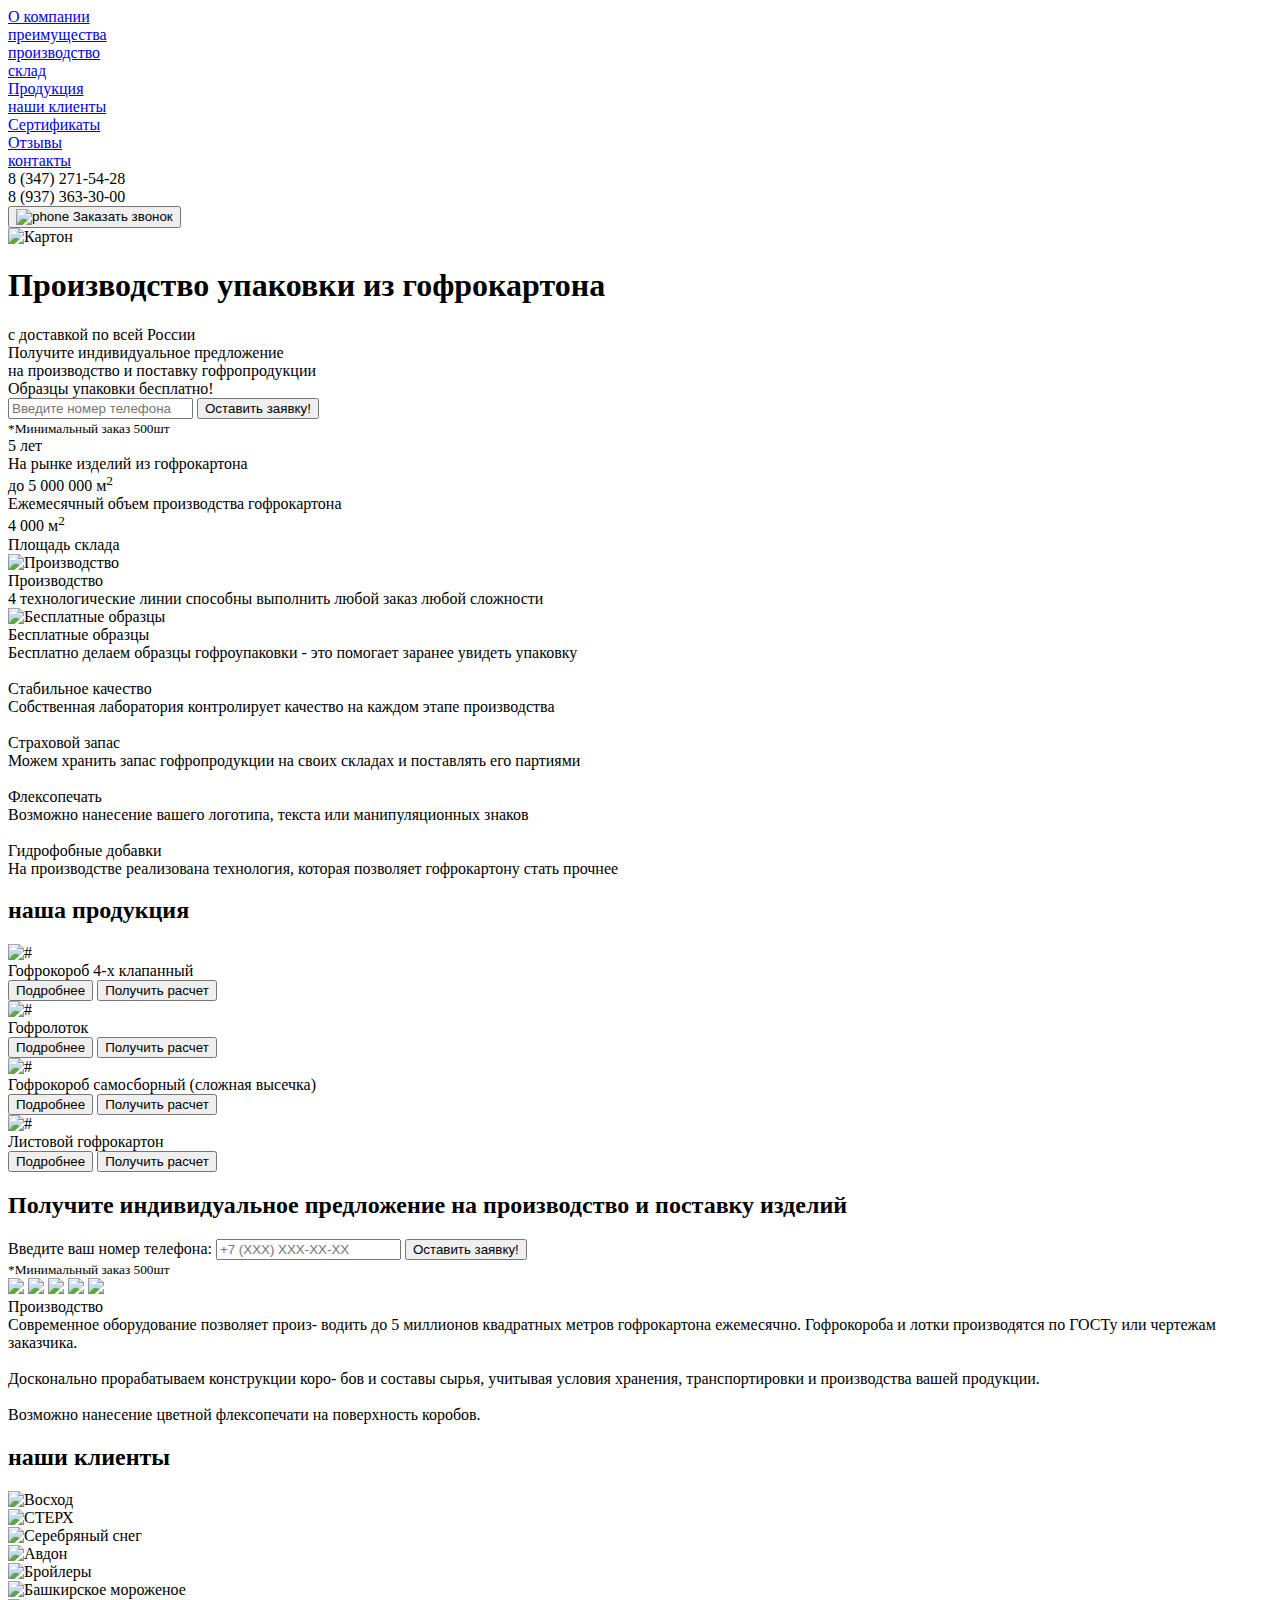
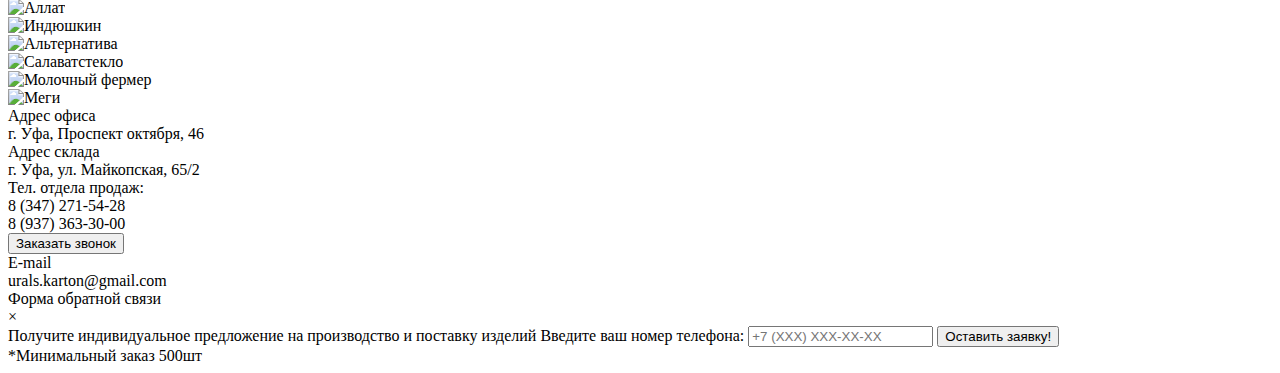
==== commit 42e8743d: "default yandex map" ====
--- a/index.html
+++ b/index.html
@@ -10,6 +10,13 @@
 
    <!-- style css -->
    <link rel="stylesheet" href="/my-project/src/css/styles/style.css">
+
+   <!-- jQuery 1.8 or later, 33 KB -->
+   <script src="https://ajax.googleapis.com/ajax/libs/jquery/1.11.1/jquery.min.js"></script>
+
+   <!-- Fotorama from CDNJS, 19 KB -->
+   <link href="https://cdnjs.cloudflare.com/ajax/libs/fotorama/4.6.4/fotorama.css" rel="stylesheet">
+   <script src="https://cdnjs.cloudflare.com/ajax/libs/fotorama/4.6.4/fotorama.js"></script>
 
    <meta charset="UTF-8">
    <meta http-equiv="X-UA-Compatible" content="IE=edge">
@@ -20,22 +27,52 @@
 
 <body>
 
+   <!-- Меню -->
+   <section class="menu">
+      <div class="container">
+         <div class="menu-container">
+            <div class="menu-link__button"><a href="#header">О компании</a></div>
+            <div class="menu-link__line"></div>
+            <div class="menu-link__button"><a href="#features">преимущества</a></div>
+            <div class="menu-link__line"></div>
+            <div class="menu-link__button"><a href="#production">производство</a></div>
+            <div class="menu-link__line"></div>
+            <div class="menu-link__button"><a href="#">склад</a></div>
+            <div class="menu-link__line"></div>
+            <div class="menu-link__button"><a href="#products">Продукция</a></div>
+            <div class="menu-link__line"></div>
+            <div class="menu-link__button"><a href="#clients">наши клиенты</a></div>
+            <div class="menu-link__line"></div>
+            <div class="menu-link__button"><a href="#">Сертификаты</a></div>
+            <div class="menu-link__line"></div>
+            <div class="menu-link__button"><a href="#">Отзывы</a></div>
+            <div class="menu-link__line"></div>
+            <div class="menu-link__button"><a href="#header">контакты</a></div>
+         </div>
+      </div>
+   </section>
+
+
+
    <!-- Шапка -->
-   <header class="header">
+   <header class="header" id="header">
       <div class="container">
          <div class="row align-items-center">
-            <div class="col-4">
-               <div class="header-logo"><img src="/my-project/src/img/header/header-logo.png" alt=""></div>
+            <div class="col-3 col-md-4">
+               <div class="header-logo">
+               </div>
                <!-- /.header__logo -->
             </div>
             <!-- /.col-4 -->
-            <div class="col-8">
+            <div class="col-9 col-md-8">
                <div class="header-contacts">
-                  <div class="header-contacts__phone">8 (347) 271-54-28</div>
-                  <div class="header-contacts__phone">8 (937) 363-30-00</div>
+                  <div class="header-contacts__phones">
+                     <div class="header-contacts__phone">8 (347) 271-54-28</div>
+                     <div class="header-contacts__phone">8 (937) 363-30-00</div>
+                  </div>
                   <button class="header-contacts__button button">
                      <img src="/my-project/src/img/header/icon-phone.png" alt="phone">
-                     Заказать звонок нам
+                     <span class="hidden-mobile">Заказать звонок</span>
                   </button>
                </div>
                <!-- /.contacts -->
@@ -48,17 +85,17 @@
    <!-- /.header -->
 
    <!-- Основная секция -->
-   <section class="main dark-bg">
+   <section class="main dark-bg" id="main">
       <div class="container">
          <div class="row align-items-center">
             <div class="col-5">
-               <div class="main-img animate">
+               <div class="main-img animate hidden-mobile">
                   <img src="/my-project/src/img/main/boxes_rostest.png" alt="Картон">
                </div>
                <!-- /.main-img -->
             </div>
             <!-- /.col-5 -->
-            <div class="col-7">
+            <div class="col-12 col-md-7">
                <div class="main-text">
                   <h1 class="main-text__title">Производство упаковки из гофрокартона</h1>
                   <!-- /.maintext__title -->
@@ -92,8 +129,8 @@
    </section>
    <!-- /.main -->
 
-   <!-- Понты -->
-   <section class="features">
+   <!-- Преимущества -->
+   <section class="features" id="features">
       <div class="container">
          <div class="numbers">
             <div class="numbers-block animated_spinY wow">
@@ -220,13 +257,13 @@
    <!-- /.features -->
 
    <!-- Наша продукция -->
-   <section class="products">
+   <section class="products" id="products">
       <div class="container">
          <h2 class="section-title">наша продукция</h2>
          <!-- /.seccion-title -->
          <div class="row">
 
-            <div class="col-6">
+            <div class="col-12 col-md-6">
                <div class="products-block">
                   <img class="products-block__img" src="/my-project/src/img/production/box_1.png" alt="#">
                   <div class="products-block__title">Гофрокороб 4-х клапанный</div>
@@ -243,7 +280,7 @@
             </div>
             <!-- /.col-6 -->
 
-            <div class="col-6">
+            <div class="col-12 col-md-6">
                <div class="products-block">
                   <img class="products-block__img" src="/my-project/src/img/production/box_2.png" alt="#">
                   <div class="products-block__title">Гофролоток</div>
@@ -263,7 +300,7 @@
          <!-- /.row -->
          <div class="row">
 
-            <div class="col-6">
+            <div class="col-12 col-md-6">
                <div class="products-block">
                   <img class="products-block__img" src="/my-project/src/img/production/box_3.png" alt="#">
                   <div class="products-block__title">Гофрокороб самосборный (сложная высечка)</div>
@@ -280,7 +317,7 @@
             </div>
             <!-- /.col-6 -->
 
-            <div class="col-6">
+            <div class="col-12 col-md-6">
                <div class="products-block">
                   <img class="products-block__img" src="/my-project/src/img/production/box_1.png" alt="#">
                   <div class="products-block__title">Листовой гофрокартон</div>
@@ -321,8 +358,47 @@
       </container>
    </section>
 
+   <!-- Производство -->
+   <section class="production" id="production">
+      <div class="containder">
+         <div class="row">
+            <div class="col-12 col-md-7">
+               <div class="production-slider__top">
+                  <div class="fotorama" data-autoplay="true" data-arrows="false" data-height="373"
+                     data-transition="crossfade" data-loop="true" data-nav="thumbs">
+                     <img src="/my-project/src/img/slider/01.jpg">
+                     <img src="/my-project/src/img/slider/02.jpg">
+                     <img src="/my-project/src/img/slider/03.jpg">
+                     <img src="/my-project/src/img/slider/04.jpg">
+                     <img src="/my-project/src/img/slider/05.jpg">
+                  </div>
+               </div>
+            </div>
+            <!-- /.col-7 -->
+            <div class="col-12 col-md-5">
+               <div class="production-text">
+                  <div class="production-text__title">Производство</div>
+                  <!-- /.production-text__title -->
+                  <div class="production-text__descr">Современное оборудование позволяет произ- водить до 5 миллионов
+                     квадратных метров гофрокартона ежемесячно. Гофрокороба и лотки производятся по ГОСТу или чертежам
+                     заказчика. <br> <br>
+                     Досконально прорабатываем конструкции коро- бов и составы сырья, учитывая условия хранения,
+                     транспортировки и производства вашей продукции. <br> <br>
+                     Возможно нанесение цветной флексопечати на поверхность коробов.</div>
+                  <!-- /.production-text__descr -->
+               </div>
+               <!-- /.production-text -->
+            </div>
+            <!-- /.col-5 -->
+         </div>
+         <!-- /.row -->
+      </div>
+      <!-- /.containder -->
+   </section>
+   <!-- /.production -->
+
    <!-- Наши клиенты -->
-   <section class="clients">
+   <section class="clients" id="clients">
       <div class="container">
          <h2 class="section-title">наши клиенты</h2>
          <div class="clients-block">
@@ -357,6 +433,35 @@
       <!-- /.container -->
    </section>
    <!-- /.clients -->
+
+   <!-- Контакты -->
+   <section class="contacts">
+      <script type="text/javascript" charset="utf-8" async
+         src="https://api-maps.yandex.ru/services/constructor/1.0/js/?um=constructor%3A11194b5f6a0dfc6168e1f4d65dcba3b2513f053e7e40c11538325a90a14a2119&amp;width=100%25&amp;height=550&amp;lang=ru_RU&amp;scroll=false"></script>
+      <div class="contacts-block">
+         <div class="contacts-block__addresses">
+            <div class="contacts-block__address">
+               <span class="contacts-block__title">Адрес офиса</span><br>
+               г. Уфа, Проспект октября, 46
+            </div>
+            <div class="contacts-block__address">
+               <span class="contacts-block__title">Адрес склада</span><br>
+               г. Уфа, ул. Майкопская, 65/2
+            </div>
+         </div>
+
+         <div class="contacts-block__phones">
+            <span class="contacts-block__title">Тел. отдела продаж:</span><br>
+            8 (347) 271-54-28<br>
+            8 (937) 363-30-00
+         </div>
+         <button class="button">Заказать звонок</button>
+         <div class="contacts-block__mail">
+            <span class="contacts-block__title">Е-mail</span><br>
+            urals.karton@gmail.com
+         </div>
+      </div>
+   </section>
 
    <!-- Всплывающая форма обратной связи -->
    <div class="overlay">
@@ -407,6 +512,7 @@
       });
 
    </script>
+
 </body>
 
 </html>